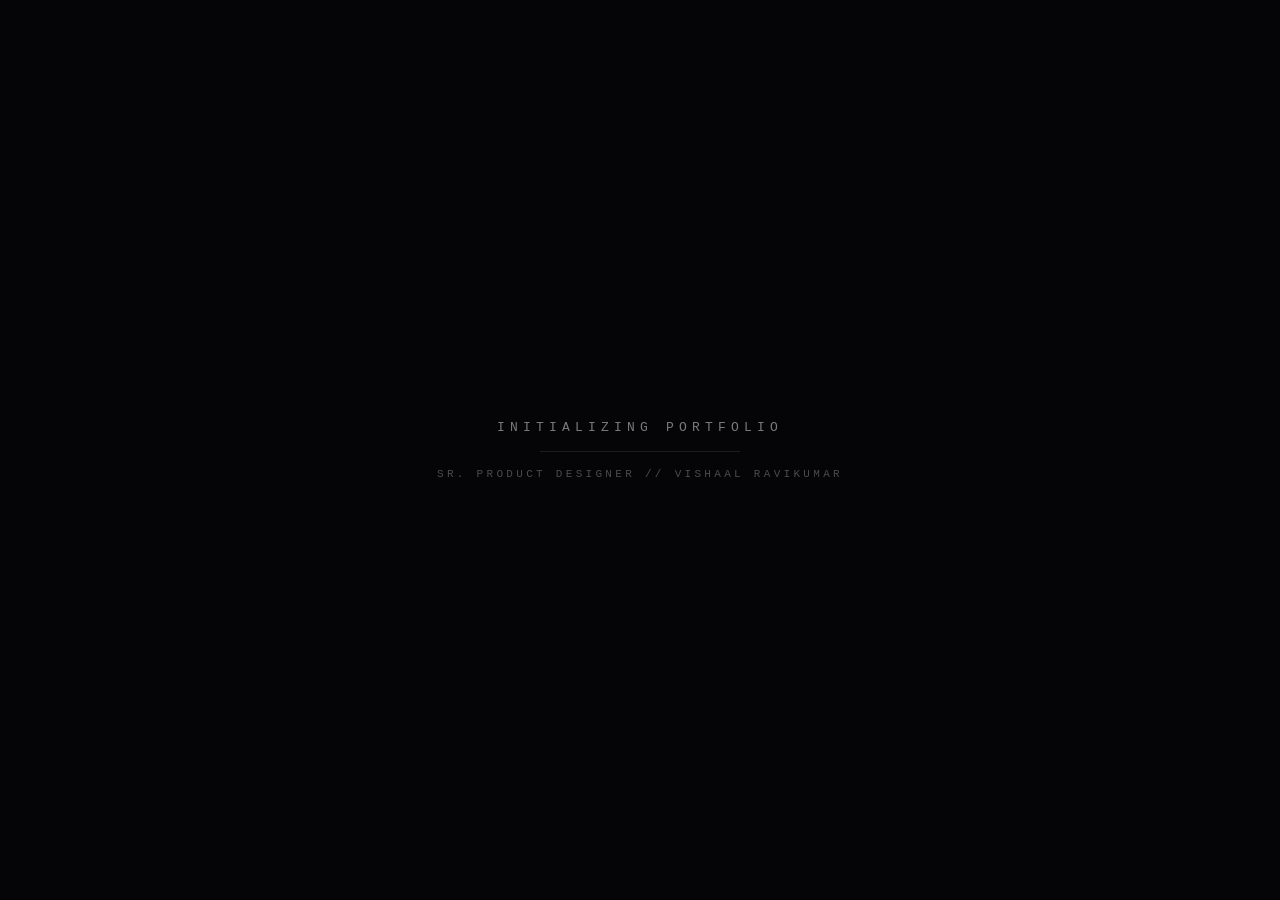
==== index.html @ 07a1cd81 "Add generative ambient synth (Eno airport-style) 4 async voices on irrational intervals (11.3s, 17.8" ====
<!DOCTYPE html>
<html lang="en">
<head>
  <meta charset="UTF-8" />
  <meta name="viewport" content="width=device-width, initial-scale=1.0" />
  <title>Vishaal Ravikumar — Sr. Product Designer</title>
  <link rel="stylesheet" href="css/main.css" />
</head>
<body>

  <!-- Boot overlay -->
  <div id="boot">
    <div id="boot-text">INITIALIZING PORTFOLIO</div>
    <div id="boot-bar"><div id="boot-progress"></div></div>
    <div id="boot-sub">SR. PRODUCT DESIGNER // VISHAAL RAVIKUMAR</div>
  </div>

  <!-- Corner chrome -->
  <div class="corner corner-tl"></div>
  <div class="corner corner-tr"></div>
  <div class="corner corner-bl"></div>
  <div class="corner corner-br"></div>

  <!-- Top HUD -->
  <header id="hud-top">
    <div class="hud-left">
      <span class="hud-label">SYS</span>
      <span class="hud-val">ONLINE</span>
      <span class="hud-sep">|</span>
      <span class="hud-label">NODE</span>
      <span class="hud-val">PORTFOLIO.V1</span>
    </div>
    <div class="hud-right">
      <span class="hud-label">COORDS</span>
      <span class="hud-val" id="hud-cursor">0000, 0000</span>
      <span class="hud-sep">|</span>
      <span class="hud-val" id="hud-time">--:--:--</span>
    </div>
  </header>

  <!-- Bottom HUD -->
  <footer id="hud-bottom">
    <span class="hud-label" id="hud-hint">MOVE CURSOR TO INTERACT</span>
    <span class="hud-val" id="hud-mode">KALEIDOSCOPE</span>
  </footer>

  <!-- Full-screen pixel art canvas -->
  <canvas id="kaleido-canvas"></canvas>

  <!-- Identity + nav overlay -->
  <main id="stage">
    <div id="center-ui">
      <div id="identity">
        <h1>VISHAAL RAVIKUMAR</h1>
        <p>SR. PRODUCT DESIGNER // ZILLOW</p>
      </div>
      <nav id="case-nav" aria-label="Case studies"></nav>
    </div>
  </main>

  <!-- Side info panel -->
  <aside id="info-panel">
    <div class="info-row"><span class="info-key">STATUS</span><span class="info-val cyan">ACTIVE</span></div>
    <div class="info-row"><span class="info-key">STUDIES</span><span class="info-val">05</span></div>
    <div class="info-row"><span class="info-key">ROLE</span><span class="info-val">SR. DESIGNER</span></div>
    <div class="info-row"><span class="info-key">CO.</span><span class="info-val">ZILLOW</span></div>
    <div class="info-row"><span class="info-key">FOCUS</span><span class="info-val">UX / SYS</span></div>
  </aside>

  <!-- Tooltip -->
  <div id="tooltip" role="tooltip" aria-hidden="true">
    <h3 id="tt-id"></h3>
    <p id="tt-title"></p>
    <span id="tt-tags"></span>
  </div>

  <script src="js/data.js"></script>
  <script src="js/kaleidoscope.js"></script>
  <script src="js/synth.js"></script>
  <script src="js/main.js"></script>
</body>
</html>
---- css/main.css ----
/* ============================================================
   RESET + BASE
   ============================================================ */
*, *::before, *::after { margin: 0; padding: 0; box-sizing: border-box; }

:root {
  --bg:      #050508;
  --cyan:    #0047FF;
  --magenta: #FF0077;
  --white:   #F0F0F0;
  --white-40: rgba(240,240,240,0.4);
}

html, body {
  width: 100%; height: 100%;
  overflow: hidden;
  background: #0047FF;
  color: var(--white);
  font-family: 'Courier New', Courier, monospace;
  cursor: crosshair;
}

/* ============================================================
   CORNER CHROME
   ============================================================ */
.corner {
  position: fixed; width: 60px; height: 60px;
  z-index: 50; pointer-events: none;
  opacity: 0; transition: opacity 1s;
}
.corner.visible { opacity: 0.7; }
.corner-tl { top: 20px;    left: 20px;  border-top: 1px solid var(--white); border-left:  1px solid var(--white); }
.corner-tr { top: 20px;    right: 20px; border-top: 1px solid var(--white); border-right: 1px solid var(--white); }
.corner-bl { bottom: 20px; left: 20px;  border-bottom: 1px solid var(--white); border-left:  1px solid var(--white); }
.corner-br { bottom: 20px; right: 20px; border-bottom: 1px solid var(--white); border-right: 1px solid var(--white); }

/* ============================================================
   HUD BARS
   ============================================================ */
#hud-top, #hud-bottom {
  position: fixed; left: 0; right: 0; z-index: 80;
  display: flex; align-items: center; justify-content: space-between;
  padding: 0 28px; height: 42px;
  background: rgba(5,5,8,0.82);
  border-color: rgba(240,240,240,0.12);
  opacity: 0; transition: opacity 1s;
}
#hud-top    { top: 0;    border-bottom: 1px solid rgba(240,240,240,0.12); }
#hud-bottom { bottom: 0; border-top:    1px solid rgba(240,240,240,0.12); }
#hud-top.visible, #hud-bottom.visible { opacity: 1; }

.hud-left, .hud-right { display: flex; align-items: center; gap: 14px; }
.hud-label { font-size: 13px; letter-spacing: 0.12em; color: rgba(240,240,240,0.4); text-transform: uppercase; white-space: nowrap; }
.hud-val   { font-size: 13px; letter-spacing: 0.08em; color: var(--white); white-space: nowrap; }
.hud-sep   { color: rgba(240,240,240,0.2); }

/* ============================================================
   CANVAS — centered, 75% of viewport
   ============================================================ */
#kaleido-canvas {
  position: fixed;
  top: 50%; left: 50%;
  transform: translate(-50%, -50%);
  width: 75vw; height: 75vh;
  z-index: 0;
}

/* ============================================================
   STAGE
   ============================================================ */
#stage {
  position: fixed;
  top: 42px; bottom: 42px; left: 0; right: 0;
  z-index: 10;
  display: flex; align-items: center; justify-content: center;
  pointer-events: none;
}

#center-ui {
  display: flex; flex-direction: column; align-items: center; gap: 28px;
  pointer-events: none;
}

/* ============================================================
   IDENTITY
   ============================================================ */
#identity {
  text-align: center;
  opacity: 0; transition: opacity 0.8s;
  pointer-events: none;
  /* Dark pill behind text so it reads over any palette color */
  background: rgba(5,5,8,0.72);
  padding: 20px 36px;
  border: 1px solid rgba(240,240,240,0.1);
}
#identity.visible { opacity: 1; }
#identity h1 {
  font-size: 24px; letter-spacing: 0.4em;
  color: var(--white); text-transform: uppercase; margin-bottom: 10px;
}
#identity p {
  font-size: 16px; letter-spacing: 0.25em;
  color: var(--white-40); text-transform: uppercase;
}

/* ============================================================
   CASE STUDY NAV
   ============================================================ */
#case-nav {
  display: flex; gap: 12px; flex-wrap: wrap; justify-content: center;
  max-width: 680px;
  opacity: 0; transition: opacity 0.5s;
  pointer-events: none;
}
#case-nav.visible {
  opacity: 1;
  pointer-events: auto;
}

.cs-node {
  display: flex; flex-direction: column; align-items: center; justify-content: center;
  gap: 6px; padding: 12px 16px; min-height: 44px;
  text-decoration: none; color: inherit; cursor: pointer;
  background: rgba(5,5,8,0.82);
  border: 1px solid rgba(240,240,240,0.15);
  transition: border-color 0.2s, transform 0.2s;
}
.cs-node:hover {
  transform: translateY(-3px);
  border-color: rgba(240,240,240,0.6);
}

.cs-id    { font-size: 16px; letter-spacing: 0.2em;  color: var(--white);     transition: color 0.2s; }
.cs-title { font-size: 14px; letter-spacing: 0.15em; color: var(--white-40);  text-transform: uppercase; }
.cs-tag   { font-size: 12px; letter-spacing: 0.08em; color: rgba(240,240,240,0.3);
            border: 1px solid rgba(240,240,240,0.15); padding: 4px 12px; }

/* ============================================================
   INFO PANEL
   ============================================================ */
#info-panel {
  position: fixed; right: 28px; top: 50%; transform: translateY(-50%);
  z-index: 50; width: 180px;
  opacity: 0; transition: opacity 1s;
  background: rgba(5,5,8,0.75);
  padding: 8px 14px;
  border: 1px solid rgba(240,240,240,0.1);
}
#info-panel.visible { opacity: 1; }

.info-row {
  display: flex; justify-content: space-between; align-items: center;
  padding: 7px 0; border-bottom: 1px solid rgba(240,240,240,0.07);
}
.info-row:last-child { border-bottom: none; }
.info-key { font-size: 13px; letter-spacing: 0.1em;  color: rgba(240,240,240,0.35); text-transform: uppercase; }
.info-val { font-size: 13px; letter-spacing: 0.05em; color: var(--white); }
.info-val.cyan { color: #FFE000; }

/* ============================================================
   TOOLTIP
   ============================================================ */
#tooltip {
  position: fixed; z-index: 200; pointer-events: none;
  background: rgba(5,5,8,0.96);
  border: 1px solid rgba(240,240,240,0.2);
  padding: 14px 18px; max-width: 260px;
  opacity: 0; transition: opacity 0.15s;
}
#tooltip.show { opacity: 1; }
#tt-id    { font-size: 12px; letter-spacing: 0.3em;  color: #FFE000;       margin-bottom: 6px; }
#tt-title { font-size: 12px; letter-spacing: 0.04em; color: var(--white);  line-height: 1.6; margin-bottom: 10px; }
#tt-tags  { font-size: 11px; letter-spacing: 0.12em; color: #FF0077;       display: block; }

/* ============================================================
   BOOT SCREEN
   ============================================================ */
#boot {
  position: fixed; inset: 0; z-index: 999;
  background: var(--bg);
  display: flex; flex-direction: column; align-items: center; justify-content: center;
  gap: 16px; transition: opacity 0.8s;
}
#boot.hidden { opacity: 0; pointer-events: none; }
#boot-text {
  font-size: 13px; letter-spacing: 0.4em;
  color: rgba(240,240,240,0.5); text-transform: uppercase;
}
#boot-bar {
  width: 200px; height: 1px;
  background: rgba(240,240,240,0.1); overflow: hidden;
}
#boot-progress {
  height: 100%; width: 0; background: var(--white);
  transition: width 1.6s linear;
}
#boot-sub {
  font-size: 11px; letter-spacing: 0.3em;
  color: rgba(240,240,240,0.3); text-transform: uppercase;
}
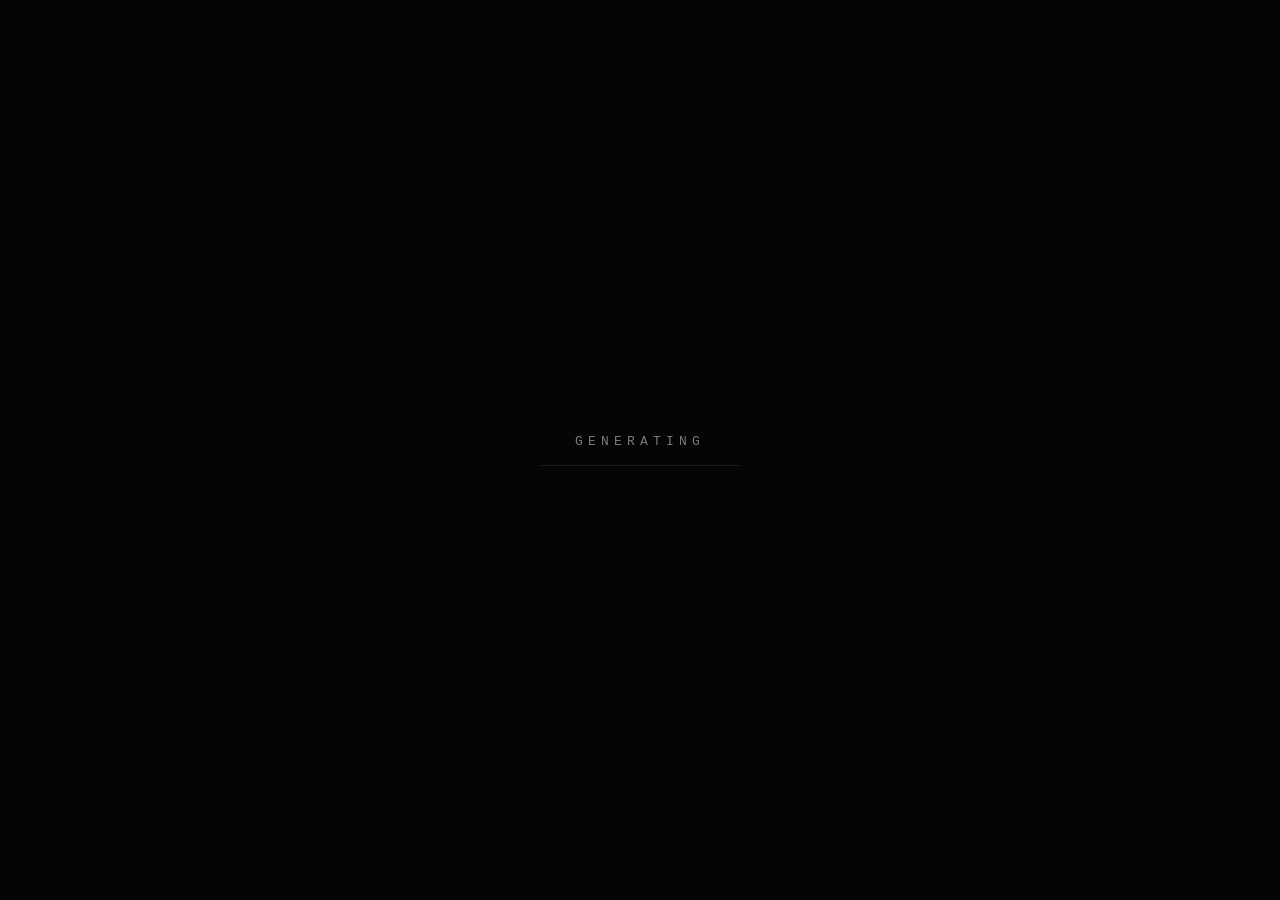
==== commit b53e70cb: "Name glitches between English and Tamil with chromatic aberration" ====
--- a/index.html
+++ b/index.html
@@ -5,14 +5,16 @@
   <meta name="viewport" content="width=device-width, initial-scale=1.0" />
   <title>Vishaal Ravikumar — Sr. Product Designer</title>
   <link rel="stylesheet" href="css/main.css" />
+  <link rel="preconnect" href="https://fonts.googleapis.com" />
+  <link rel="preconnect" href="https://fonts.gstatic.com" crossorigin />
+  <link href="https://fonts.googleapis.com/css2?family=Noto+Serif:wght@300;400&family=Open+Sans:wght@300&family=Noto+Sans+Tamil:wght@300&display=swap" rel="stylesheet" />
 </head>
 <body>
 
   <!-- Boot overlay -->
   <div id="boot">
-    <div id="boot-text">INITIALIZING PORTFOLIO</div>
+    <div id="boot-text">GENERATING</div>
     <div id="boot-bar"><div id="boot-progress"></div></div>
-    <div id="boot-sub">SR. PRODUCT DESIGNER // VISHAAL RAVIKUMAR</div>
   </div>
 
   <!-- Corner chrome -->
@@ -67,6 +69,22 @@
     <div class="info-row"><span class="info-key">FOCUS</span><span class="info-val">UX / SYS</span></div>
   </aside>
 
+  <!-- Volume button -->
+  <button id="vol-btn" onclick="toggleVolume()" aria-label="Toggle sound">
+    <!-- Sound on -->
+    <svg id="vol-on" xmlns="http://www.w3.org/2000/svg" viewBox="0 0 24 24" fill="none" stroke="currentColor" stroke-width="1.5" stroke-linecap="round" stroke-linejoin="round">
+      <polygon points="11 5 6 9 2 9 2 15 6 15 11 19 11 5"/>
+      <path d="M15.54 8.46a5 5 0 0 1 0 7.07"/>
+      <path d="M19.07 4.93a10 10 0 0 1 0 14.14"/>
+    </svg>
+    <!-- Sound off -->
+    <svg id="vol-off" xmlns="http://www.w3.org/2000/svg" viewBox="0 0 24 24" fill="none" stroke="currentColor" stroke-width="1.5" stroke-linecap="round" stroke-linejoin="round" style="display:none">
+      <polygon points="11 5 6 9 2 9 2 15 6 15 11 19 11 5"/>
+      <line x1="23" y1="9" x2="17" y2="15"/>
+      <line x1="17" y1="9" x2="23" y2="15"/>
+    </svg>
+  </button>
+
   <!-- Tooltip -->
   <div id="tooltip" role="tooltip" aria-hidden="true">
     <h3 id="tt-id"></h3>
@@ -77,6 +95,6 @@
   <script src="js/data.js"></script>
   <script src="js/kaleidoscope.js"></script>
   <script src="js/synth.js"></script>
-  <script src="js/main.js"></script>
+<script src="js/main.js"></script>
 </body>
 </html>
--- a/css/main.css
+++ b/css/main.css
@@ -14,10 +14,40 @@
 html, body {
   width: 100%; height: 100%;
   overflow: hidden;
-  background: #0047FF;
+  background: #000000;
   color: var(--white);
   font-family: 'Courier New', Courier, monospace;
   cursor: crosshair;
+}
+
+/* ============================================================
+   SITE HEADER
+   ============================================================ */
+#site-header {
+  position: fixed;
+  top: 28px;
+  left: 0; right: 0;
+  z-index: 50;
+  display: flex;
+  flex-direction: column;
+  align-items: center;
+  gap: 6px;
+  pointer-events: none;
+}
+#site-name {
+  font-family: 'Noto Serif', serif;
+  font-size: 24px;
+  font-weight: 300;
+  color: #ffffff;
+  letter-spacing: 0.01em;
+  line-height: 1;
+}
+#site-role {
+  font-family: 'Noto Serif', serif;
+  font-size: 13px;
+  color: rgba(255,255,255,0.55);
+  letter-spacing: 0.04em;
+  font-weight: 400;
 }
 
 /* ============================================================
@@ -63,6 +93,8 @@
   transform: translate(-50%, -50%);
   width: 75vw; height: 75vh;
   z-index: 0;
+  border-radius: 24px;
+  overflow: hidden;
 }
 
 /* ============================================================
@@ -173,6 +205,26 @@
 #tt-tags  { font-size: 11px; letter-spacing: 0.12em; color: #FF0077;       display: block; }
 
 /* ============================================================
+   VOLUME BUTTON
+   ============================================================ */
+#vol-btn {
+  position: fixed; bottom: 28px; right: 28px;
+  z-index: 200;
+  width: 44px; height: 44px;
+  background: rgba(5,5,8,0.82);
+  border: 1px solid rgba(240,240,240,0.2);
+  border-radius: 8px;
+  color: var(--white);
+  cursor: pointer;
+  display: flex; align-items: center; justify-content: center;
+  opacity: 0; transition: opacity 0.6s, border-color 0.2s;
+  padding: 10px;
+}
+#vol-btn.visible { opacity: 1; }
+#vol-btn:hover { border-color: rgba(240,240,240,0.6); }
+#vol-btn svg { width: 100%; height: 100%; }
+
+/* ============================================================
    BOOT SCREEN
    ============================================================ */
 #boot {
